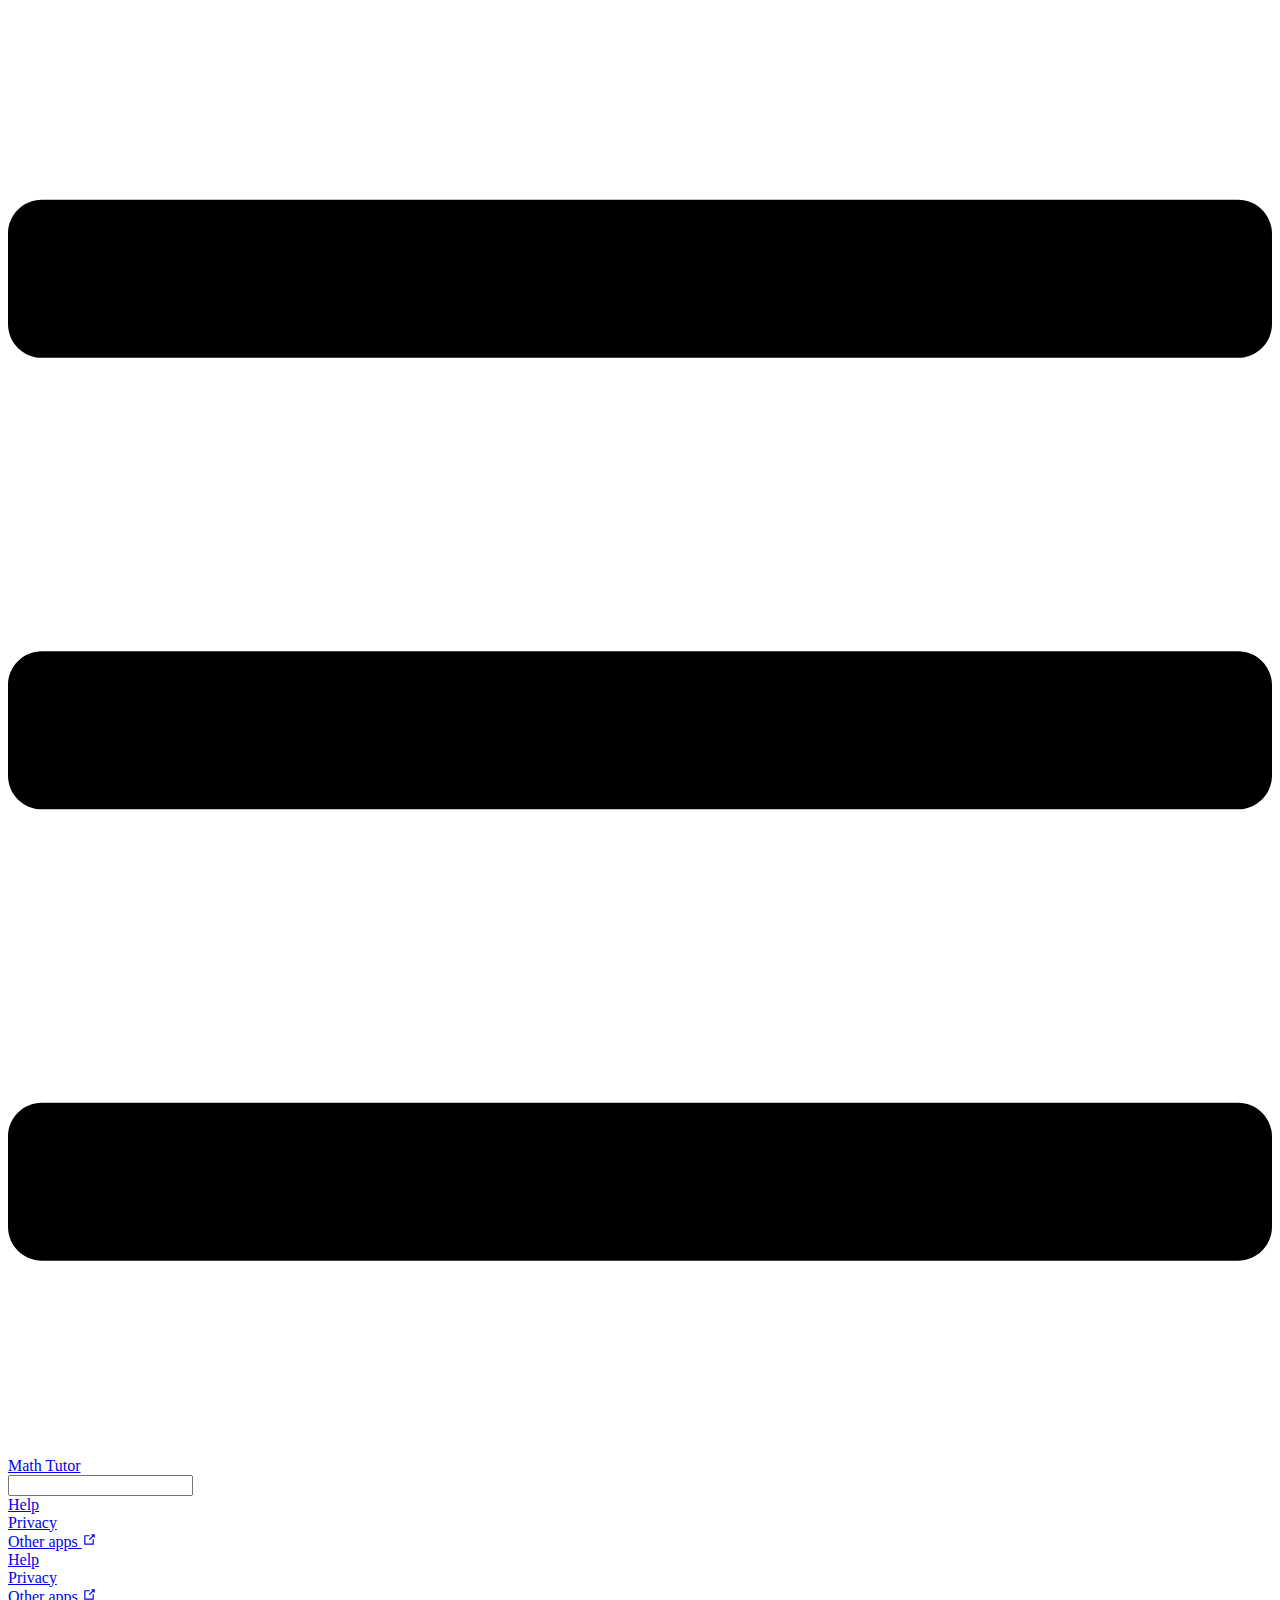
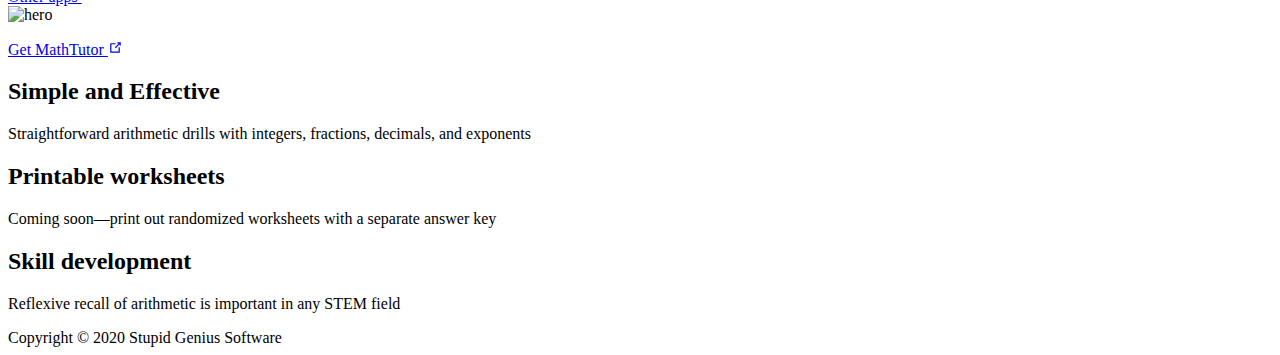
==== index.html @ 7dbcd316 "Add help page" ====
<!DOCTYPE html>
<html lang="en-US">
  <head>
    <meta charset="utf-8">
    <meta name="viewport" content="width=device-width,initial-scale=1">
    <title>Math Tutor</title>
    <meta name="description" content="V2VsbCwgYXJlbid0IHlvdSBjbGV2ZXI/aSAK">
    <meta name="generator" content="VuePress 1.4.0">
    
    
    <link rel="preload" href="/MathTutor/assets/css/0.styles.5126fe27.css" as="style"><link rel="preload" href="/MathTutor/assets/js/app.43dbe815.js" as="script"><link rel="preload" href="/MathTutor/assets/js/2.db220551.js" as="script"><link rel="preload" href="/MathTutor/assets/js/5.cf8652cd.js" as="script"><link rel="prefetch" href="/MathTutor/assets/js/3.a6af8e4d.js"><link rel="prefetch" href="/MathTutor/assets/js/4.7c551d1c.js"><link rel="prefetch" href="/MathTutor/assets/js/6.b01f4411.js"><link rel="prefetch" href="/MathTutor/assets/js/7.cf97fa37.js"><link rel="prefetch" href="/MathTutor/assets/js/8.db5639e8.js">
    <link rel="stylesheet" href="/MathTutor/assets/css/0.styles.5126fe27.css">
  </head>
  <body>
    <div id="app" data-server-rendered="true"><div class="theme-container no-sidebar"><header class="navbar"><div class="sidebar-button"><svg xmlns="http://www.w3.org/2000/svg" aria-hidden="true" role="img" viewBox="0 0 448 512" class="icon"><path fill="currentColor" d="M436 124H12c-6.627 0-12-5.373-12-12V80c0-6.627 5.373-12 12-12h424c6.627 0 12 5.373 12 12v32c0 6.627-5.373 12-12 12zm0 160H12c-6.627 0-12-5.373-12-12v-32c0-6.627 5.373-12 12-12h424c6.627 0 12 5.373 12 12v32c0 6.627-5.373 12-12 12zm0 160H12c-6.627 0-12-5.373-12-12v-32c0-6.627 5.373-12 12-12h424c6.627 0 12 5.373 12 12v32c0 6.627-5.373 12-12 12z"></path></svg></div> <a href="/MathTutor/" class="home-link router-link-exact-active router-link-active"><!----> <span class="site-name">Math Tutor</span></a> <div class="links"><div class="search-box"><input aria-label="Search" autocomplete="off" spellcheck="false" value=""> <!----></div> <nav class="nav-links can-hide"><div class="nav-item"><a href="/MathTutor/help/" class="nav-link">
  Help
</a></div><div class="nav-item"><a href="/MathTutor/privacy/" class="nav-link">
  Privacy
</a></div><div class="nav-item"><a href="https://apps.stupid-genius.com" target="_blank" rel="noopener noreferrer" class="nav-link external">
  Other apps
  <svg xmlns="http://www.w3.org/2000/svg" aria-hidden="true" x="0px" y="0px" viewBox="0 0 100 100" width="15" height="15" class="icon outbound"><path fill="currentColor" d="M18.8,85.1h56l0,0c2.2,0,4-1.8,4-4v-32h-8v28h-48v-48h28v-8h-32l0,0c-2.2,0-4,1.8-4,4v56C14.8,83.3,16.6,85.1,18.8,85.1z"></path> <polygon fill="currentColor" points="45.7,48.7 51.3,54.3 77.2,28.5 77.2,37.2 85.2,37.2 85.2,14.9 62.8,14.9 62.8,22.9 71.5,22.9"></polygon></svg></a></div> <!----></nav></div></header> <div class="sidebar-mask"></div> <aside class="sidebar"><nav class="nav-links"><div class="nav-item"><a href="/MathTutor/help/" class="nav-link">
  Help
</a></div><div class="nav-item"><a href="/MathTutor/privacy/" class="nav-link">
  Privacy
</a></div><div class="nav-item"><a href="https://apps.stupid-genius.com" target="_blank" rel="noopener noreferrer" class="nav-link external">
  Other apps
  <svg xmlns="http://www.w3.org/2000/svg" aria-hidden="true" x="0px" y="0px" viewBox="0 0 100 100" width="15" height="15" class="icon outbound"><path fill="currentColor" d="M18.8,85.1h56l0,0c2.2,0,4-1.8,4-4v-32h-8v28h-48v-48h28v-8h-32l0,0c-2.2,0-4,1.8-4,4v56C14.8,83.3,16.6,85.1,18.8,85.1z"></path> <polygon fill="currentColor" points="45.7,48.7 51.3,54.3 77.2,28.5 77.2,37.2 85.2,37.2 85.2,14.9 62.8,14.9 62.8,22.9 71.5,22.9"></polygon></svg></a></div> <!----></nav>  <!----> </aside> <main aria-labelledby="main-title" class="home"><header class="hero"><img src="/MathTutor/mathtutor_feature.png" alt="hero"> <!----> <!----> <p class="action"><a href="https://play.google.com/store/apps/details?id=com.stupid_genius.mathtutor" target="_blank" rel="noopener noreferrer" class="nav-link external action-button">
  Get MathTutor
  <svg xmlns="http://www.w3.org/2000/svg" aria-hidden="true" x="0px" y="0px" viewBox="0 0 100 100" width="15" height="15" class="icon outbound"><path fill="currentColor" d="M18.8,85.1h56l0,0c2.2,0,4-1.8,4-4v-32h-8v28h-48v-48h28v-8h-32l0,0c-2.2,0-4,1.8-4,4v56C14.8,83.3,16.6,85.1,18.8,85.1z"></path> <polygon fill="currentColor" points="45.7,48.7 51.3,54.3 77.2,28.5 77.2,37.2 85.2,37.2 85.2,14.9 62.8,14.9 62.8,22.9 71.5,22.9"></polygon></svg></a></p></header> <div class="features"><div class="feature"><h2>Simple and Effective</h2> <p>Straightforward arithmetic drills with integers, fractions, decimals, and exponents</p></div><div class="feature"><h2>Printable worksheets</h2> <p>Coming soon—print out randomized worksheets with a separate answer key</p></div><div class="feature"><h2>Skill development</h2> <p>Reflexive recall of arithmetic is important in any STEM field</p></div></div> <div class="theme-default-content custom content__default"></div> <div class="footer">
    Copyright © 2020 Stupid Genius Software
  </div></main></div><div class="global-ui"></div></div>
    <script src="/MathTutor/assets/js/app.43dbe815.js" defer></script><script src="/MathTutor/assets/js/2.db220551.js" defer></script><script src="/MathTutor/assets/js/5.cf8652cd.js" defer></script>
  </body>
</html>
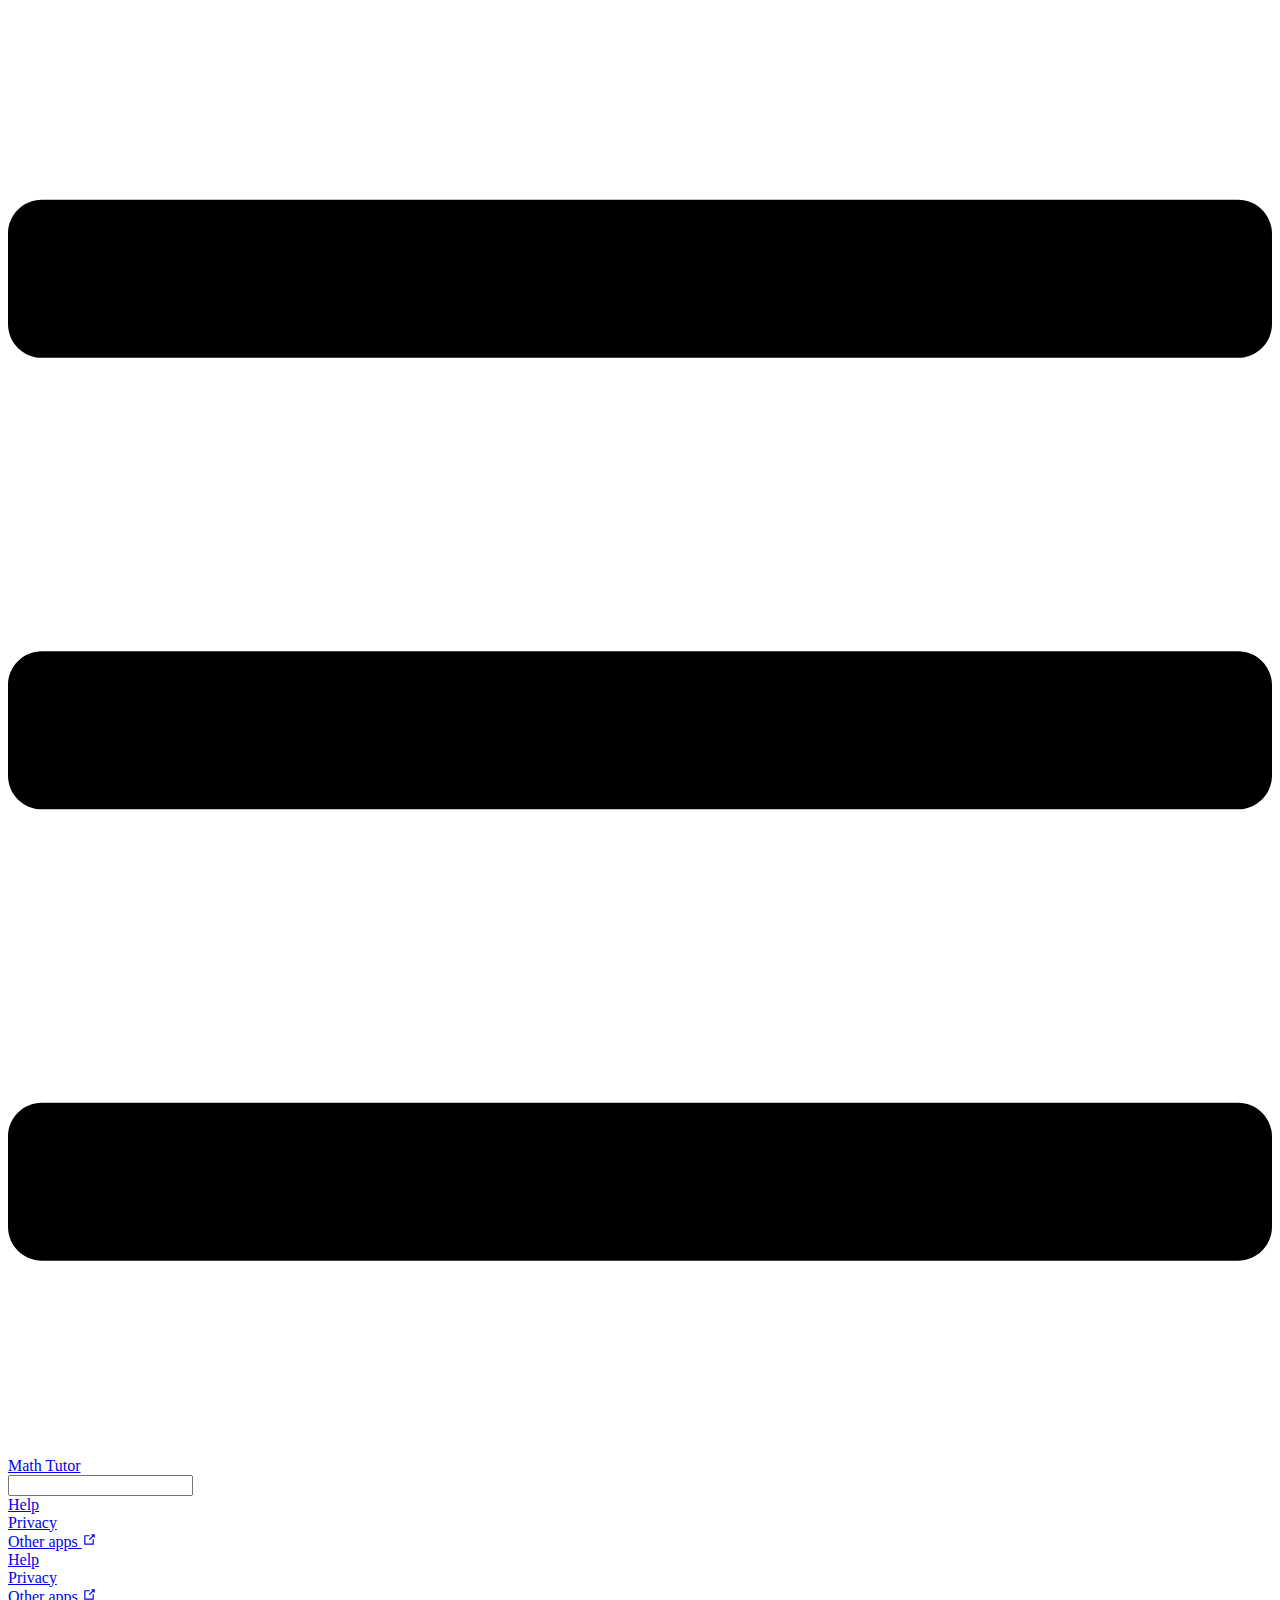
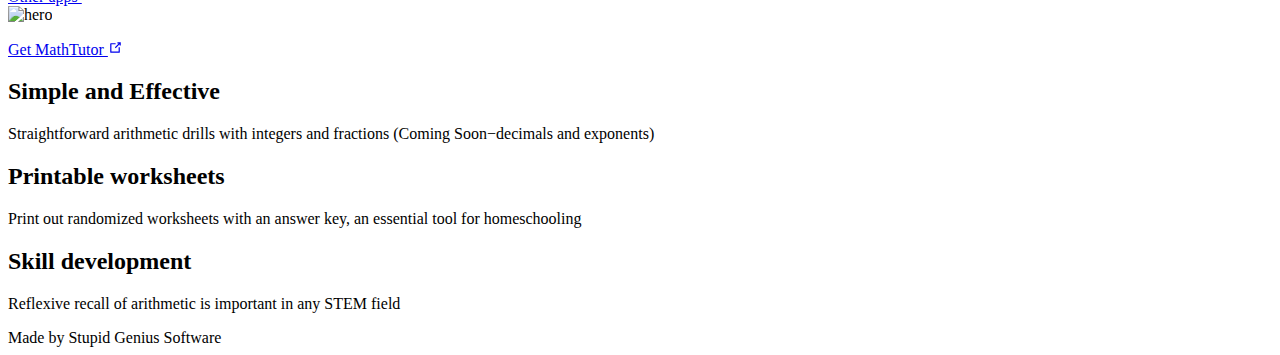
==== commit 59272dd3: "Updated page for worksheets" ====
--- a/index.html
+++ b/index.html
@@ -8,7 +8,7 @@
     <meta name="generator" content="VuePress 1.4.0">
     
     
-    <link rel="preload" href="/MathTutor/assets/css/0.styles.5126fe27.css" as="style"><link rel="preload" href="/MathTutor/assets/js/app.43dbe815.js" as="script"><link rel="preload" href="/MathTutor/assets/js/2.db220551.js" as="script"><link rel="preload" href="/MathTutor/assets/js/5.cf8652cd.js" as="script"><link rel="prefetch" href="/MathTutor/assets/js/3.a6af8e4d.js"><link rel="prefetch" href="/MathTutor/assets/js/4.7c551d1c.js"><link rel="prefetch" href="/MathTutor/assets/js/6.b01f4411.js"><link rel="prefetch" href="/MathTutor/assets/js/7.cf97fa37.js"><link rel="prefetch" href="/MathTutor/assets/js/8.db5639e8.js">
+    <link rel="preload" href="/MathTutor/assets/css/0.styles.5126fe27.css" as="style"><link rel="preload" href="/MathTutor/assets/js/app.60b100ff.js" as="script"><link rel="preload" href="/MathTutor/assets/js/2.db220551.js" as="script"><link rel="preload" href="/MathTutor/assets/js/5.1ad5dd43.js" as="script"><link rel="prefetch" href="/MathTutor/assets/js/3.a6af8e4d.js"><link rel="prefetch" href="/MathTutor/assets/js/4.7c551d1c.js"><link rel="prefetch" href="/MathTutor/assets/js/6.42c34e2d.js"><link rel="prefetch" href="/MathTutor/assets/js/7.cf97fa37.js"><link rel="prefetch" href="/MathTutor/assets/js/8.db5639e8.js">
     <link rel="stylesheet" href="/MathTutor/assets/css/0.styles.5126fe27.css">
   </head>
   <body>
@@ -26,9 +26,9 @@
   Other apps
   <svg xmlns="http://www.w3.org/2000/svg" aria-hidden="true" x="0px" y="0px" viewBox="0 0 100 100" width="15" height="15" class="icon outbound"><path fill="currentColor" d="M18.8,85.1h56l0,0c2.2,0,4-1.8,4-4v-32h-8v28h-48v-48h28v-8h-32l0,0c-2.2,0-4,1.8-4,4v56C14.8,83.3,16.6,85.1,18.8,85.1z"></path> <polygon fill="currentColor" points="45.7,48.7 51.3,54.3 77.2,28.5 77.2,37.2 85.2,37.2 85.2,14.9 62.8,14.9 62.8,22.9 71.5,22.9"></polygon></svg></a></div> <!----></nav>  <!----> </aside> <main aria-labelledby="main-title" class="home"><header class="hero"><img src="/MathTutor/mathtutor_feature.png" alt="hero"> <!----> <!----> <p class="action"><a href="https://play.google.com/store/apps/details?id=com.stupid_genius.mathtutor" target="_blank" rel="noopener noreferrer" class="nav-link external action-button">
   Get MathTutor
-  <svg xmlns="http://www.w3.org/2000/svg" aria-hidden="true" x="0px" y="0px" viewBox="0 0 100 100" width="15" height="15" class="icon outbound"><path fill="currentColor" d="M18.8,85.1h56l0,0c2.2,0,4-1.8,4-4v-32h-8v28h-48v-48h28v-8h-32l0,0c-2.2,0-4,1.8-4,4v56C14.8,83.3,16.6,85.1,18.8,85.1z"></path> <polygon fill="currentColor" points="45.7,48.7 51.3,54.3 77.2,28.5 77.2,37.2 85.2,37.2 85.2,14.9 62.8,14.9 62.8,22.9 71.5,22.9"></polygon></svg></a></p></header> <div class="features"><div class="feature"><h2>Simple and Effective</h2> <p>Straightforward arithmetic drills with integers, fractions, decimals, and exponents</p></div><div class="feature"><h2>Printable worksheets</h2> <p>Coming soon—print out randomized worksheets with a separate answer key</p></div><div class="feature"><h2>Skill development</h2> <p>Reflexive recall of arithmetic is important in any STEM field</p></div></div> <div class="theme-default-content custom content__default"></div> <div class="footer">
-    Copyright © 2020 Stupid Genius Software
+  <svg xmlns="http://www.w3.org/2000/svg" aria-hidden="true" x="0px" y="0px" viewBox="0 0 100 100" width="15" height="15" class="icon outbound"><path fill="currentColor" d="M18.8,85.1h56l0,0c2.2,0,4-1.8,4-4v-32h-8v28h-48v-48h28v-8h-32l0,0c-2.2,0-4,1.8-4,4v56C14.8,83.3,16.6,85.1,18.8,85.1z"></path> <polygon fill="currentColor" points="45.7,48.7 51.3,54.3 77.2,28.5 77.2,37.2 85.2,37.2 85.2,14.9 62.8,14.9 62.8,22.9 71.5,22.9"></polygon></svg></a></p></header> <div class="features"><div class="feature"><h2>Simple and Effective</h2> <p>Straightforward arithmetic drills with integers and fractions (Coming Soon−decimals and exponents)</p></div><div class="feature"><h2>Printable worksheets</h2> <p>Print out randomized worksheets with an answer key, an essential tool for homeschooling</p></div><div class="feature"><h2>Skill development</h2> <p>Reflexive recall of arithmetic is important in any STEM field</p></div></div> <div class="theme-default-content custom content__default"></div> <div class="footer">
+    Made by Stupid Genius Software
   </div></main></div><div class="global-ui"></div></div>
-    <script src="/MathTutor/assets/js/app.43dbe815.js" defer></script><script src="/MathTutor/assets/js/2.db220551.js" defer></script><script src="/MathTutor/assets/js/5.cf8652cd.js" defer></script>
+    <script src="/MathTutor/assets/js/app.60b100ff.js" defer></script><script src="/MathTutor/assets/js/2.db220551.js" defer></script><script src="/MathTutor/assets/js/5.1ad5dd43.js" defer></script>
   </body>
 </html>
